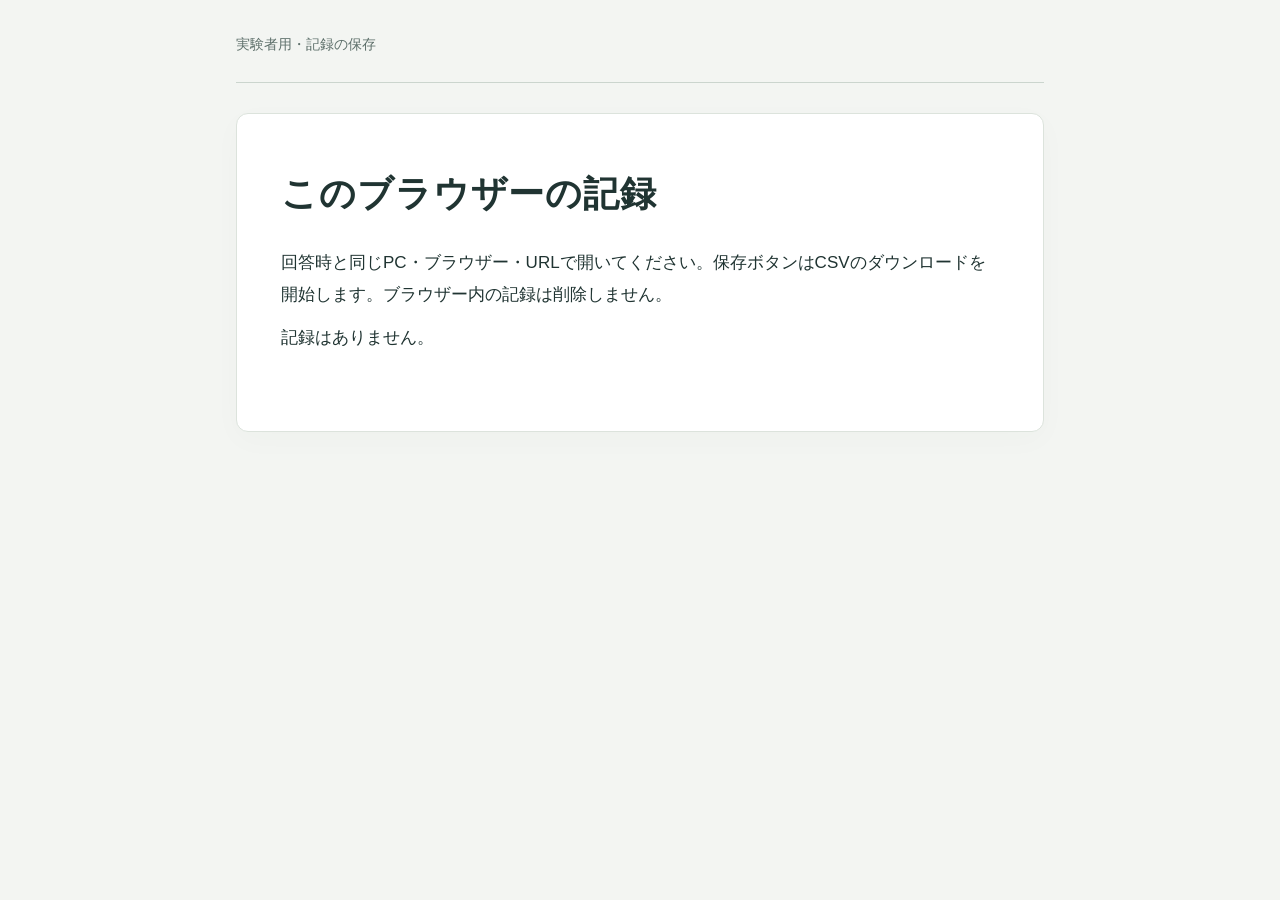
==== site/records.html @ dc61eeb9 "Add Japanese transcription experiment with four practice trials" ====
<!doctype html><html lang="ja"><head><meta charset="utf-8"><meta name="viewport" content="width=device-width, initial-scale=1"><title>実験者用・記録の保存</title><link rel="stylesheet" href="style.css"><script type="module" src="records.mjs"></script></head><body><main><header>実験者用・記録の保存</header><section class="panel"><h1>このブラウザーの記録</h1><p>回答時と同じPC・ブラウザー・URLで開いてください。保存ボタンはCSVのダウンロードを開始します。ブラウザー内の記録は削除しません。</p><div id="records"></div><p id="error" class="error" role="alert"></p></section></main></body></html>
---- site/style.css ----
:root{color-scheme:light;font-family:-apple-system,BlinkMacSystemFont,"Hiragino Kaku Gothic ProN","Yu Gothic",Meiryo,sans-serif;color:#203432;background:#f3f5f2;font-size:17px;line-height:1.85}
*{box-sizing:border-box}body{margin:0}main{max-width:880px;margin:auto;padding:32px 36px 24px}header{display:flex;align-items:center;justify-content:space-between;padding:0 0 24px;border-bottom:1px solid #cbd5ce;font-size:14px;color:#5e706b}.brand{font-weight:650;letter-spacing:.06em}#stage{font-size:13px}h1{font-weight:600;font-size:clamp(26px,4vw,36px);line-height:1.65;letter-spacing:.025em;margin:12px 0 24px}h2{font-size:23px}.panel{background:#fff;border:1px solid #dce3dc;border-radius:12px;padding:38px 44px;margin:30px 0 0;box-shadow:0 8px 30px #23462c06}.eyebrow{font-size:13px;letter-spacing:.12em;color:#60746c;margin:0}.lead{color:#52645e;max-width:36em;margin-bottom:32px}p{margin:12px 0}label{display:block;font-weight:600}.hint{font-size:14px;color:#63726d}input:not([type=checkbox]){font:inherit;width:210px;padding:9px 14px;border:1px solid #9cafa5;border-radius:6px;margin:8px 0 16px}button{font:inherit;font-size:16px;font-weight:600;line-height:1.5;border:1px solid #235a49;border-radius:6px;padding:12px 24px;background:#235a49;color:#fff;cursor:pointer;min-height:48px}button span{padding-left:16px}button:hover:enabled{background:#174636}button:disabled{background:#e3e9e4;border-color:#d7dfd9;color:#7c8c81;cursor:default}button.secondary{background:#fff;color:#235a49}button.secondary:hover:enabled{background:#eef4ef}.text-button{background:transparent;border-color:transparent;color:#65736b;padding-left:0}.text-button:hover:enabled{background:#f3f5f2;color:#203432}button:focus-visible,input:focus-visible,textarea:focus-visible{outline:3px solid #b39044;outline-offset:3px}.instructions{padding-left:24px;font-size:16px}.instructions li{padding-left:6px;margin-bottom:22px}.instructions strong{font-weight:600}.sound-check{margin:28px 0;padding:20px 24px;background:#f4f7f3;border-radius:8px}.check{font-size:15px;font-weight:400;margin-top:14px;cursor:pointer}input[type=checkbox]{width:18px;height:18px;vertical-align:middle;accent-color:#235a49}.progress-label{font-size:13px;display:flex;justify-content:space-between;color:#5e706b}progress{appearance:none;width:100%;height:4px;display:block;margin:10px 0 32px;border:0;border-radius:4px}progress::-webkit-progress-bar{background:#e7ece7;border-radius:4px}progress::-webkit-progress-value{background:#54846d;border-radius:4px}progress::-moz-progress-bar{background:#54846d}#task h1{font-size:26px;margin-bottom:10px}textarea{width:100%;resize:vertical;min-height:200px;padding:20px;font:inherit;font-size:21px;line-height:1.85;border:1px solid #9cafa5;border-radius:6px;background:#fff;color:#203432;margin-top:14px}textarea:disabled{background:#f4f6f3}.actions{display:flex;justify-content:space-between;gap:16px;margin-top:20px}.error{color:#993e34;font-size:15px;min-height:1em;white-space:pre-wrap}footer{font-size:12px;color:#69776e;margin-top:24px;text-align:center}dialog{border:1px solid #cbd5ce;border-radius:12px;padding:30px;max-width:90vw}dialog::backdrop{background:#14282066}[hidden]{display:none!important}.sr-only{position:absolute;width:1px;height:1px;padding:0;margin:-1px;overflow:hidden;clip:rect(0,0,0,0);white-space:nowrap;border:0}#fresh{margin:16px 0 0 12px}
@media(max-width:600px){main{padding:20px 16px}.panel{padding:26px 22px;margin-top:22px}h1{font-size:26px}.sound-check{padding:16px}textarea{font-size:19px}#fresh{margin-left:0}}
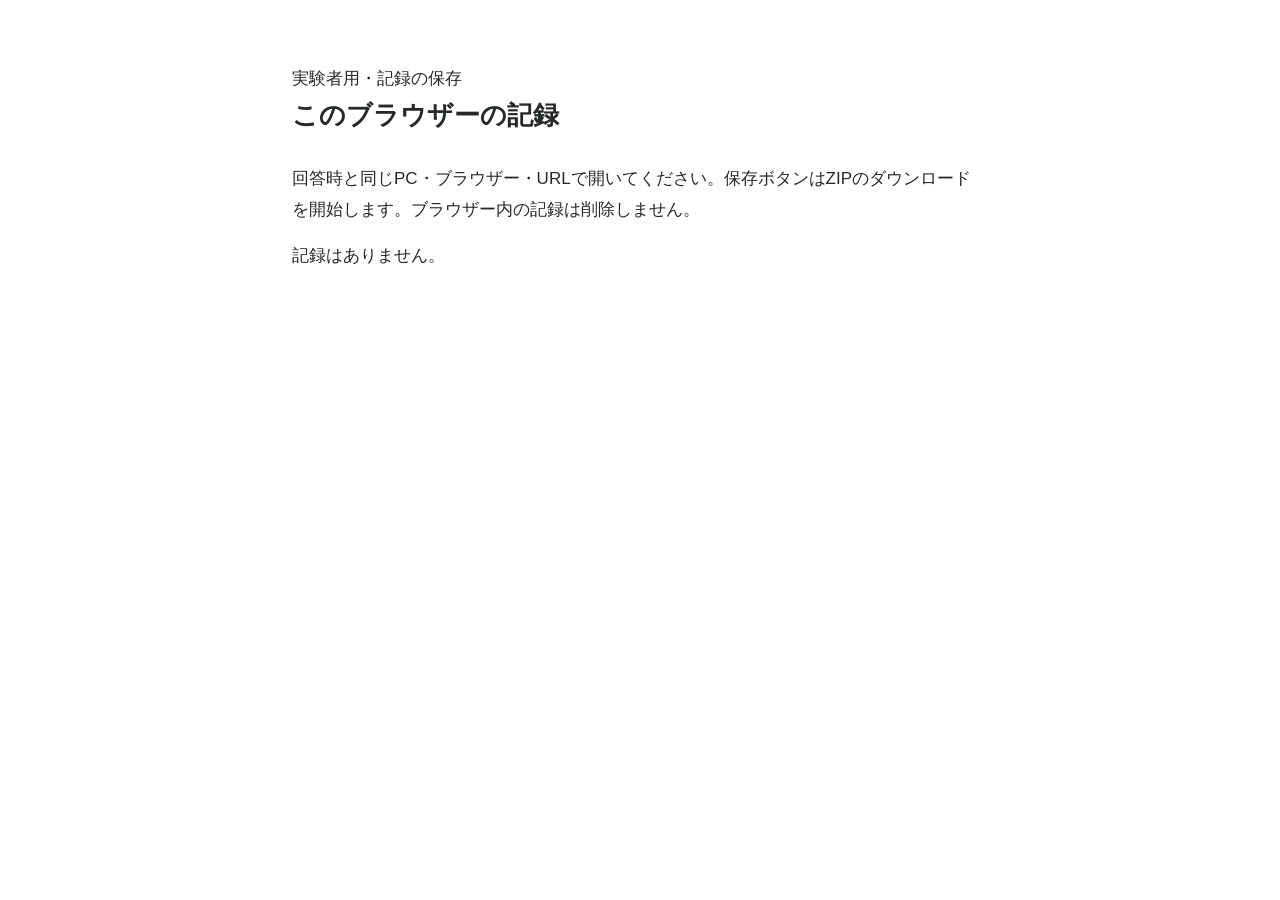
==== commit 455153f4: "Accept mixed Japanese scripts and export compact analysis-ready records" ====
--- a/site/records.html
+++ b/site/records.html
@@ -1 +1 @@
-<!doctype html><html lang="ja"><head><meta charset="utf-8"><meta name="viewport" content="width=device-width, initial-scale=1"><title>実験者用・記録の保存</title><link rel="stylesheet" href="style.css"><script type="module" src="records.mjs"></script></head><body><main><header>実験者用・記録の保存</header><section class="panel"><h1>このブラウザーの記録</h1><p>回答時と同じPC・ブラウザー・URLで開いてください。保存ボタンはCSVのダウンロードを開始します。ブラウザー内の記録は削除しません。</p><div id="records"></div><p id="error" class="error" role="alert"></p></section></main></body></html>
+<!doctype html><html lang="ja"><head><meta charset="utf-8"><meta name="viewport" content="width=device-width, initial-scale=1"><title>実験者用・記録の保存</title><link rel="stylesheet" href="style.css"><script type="module" src="records.mjs"></script></head><body><main><header>実験者用・記録の保存</header><section class="panel"><h1>このブラウザーの記録</h1><p>回答時と同じPC・ブラウザー・URLで開いてください。保存ボタンはZIPのダウンロードを開始します。ブラウザー内の記録は削除しません。</p><div id="records"></div><p id="error" class="error" role="alert"></p></section></main></body></html>
--- a/site/style.css
+++ b/site/style.css
@@ -1,3 +1,3 @@
-:root{color-scheme:light;font-family:-apple-system,BlinkMacSystemFont,"Hiragino Kaku Gothic ProN","Yu Gothic",Meiryo,sans-serif;color:#203432;background:#f3f5f2;font-size:17px;line-height:1.85}
-*{box-sizing:border-box}body{margin:0}main{max-width:880px;margin:auto;padding:32px 36px 24px}header{display:flex;align-items:center;justify-content:space-between;padding:0 0 24px;border-bottom:1px solid #cbd5ce;font-size:14px;color:#5e706b}.brand{font-weight:650;letter-spacing:.06em}#stage{font-size:13px}h1{font-weight:600;font-size:clamp(26px,4vw,36px);line-height:1.65;letter-spacing:.025em;margin:12px 0 24px}h2{font-size:23px}.panel{background:#fff;border:1px solid #dce3dc;border-radius:12px;padding:38px 44px;margin:30px 0 0;box-shadow:0 8px 30px #23462c06}.eyebrow{font-size:13px;letter-spacing:.12em;color:#60746c;margin:0}.lead{color:#52645e;max-width:36em;margin-bottom:32px}p{margin:12px 0}label{display:block;font-weight:600}.hint{font-size:14px;color:#63726d}input:not([type=checkbox]){font:inherit;width:210px;padding:9px 14px;border:1px solid #9cafa5;border-radius:6px;margin:8px 0 16px}button{font:inherit;font-size:16px;font-weight:600;line-height:1.5;border:1px solid #235a49;border-radius:6px;padding:12px 24px;background:#235a49;color:#fff;cursor:pointer;min-height:48px}button span{padding-left:16px}button:hover:enabled{background:#174636}button:disabled{background:#e3e9e4;border-color:#d7dfd9;color:#7c8c81;cursor:default}button.secondary{background:#fff;color:#235a49}button.secondary:hover:enabled{background:#eef4ef}.text-button{background:transparent;border-color:transparent;color:#65736b;padding-left:0}.text-button:hover:enabled{background:#f3f5f2;color:#203432}button:focus-visible,input:focus-visible,textarea:focus-visible{outline:3px solid #b39044;outline-offset:3px}.instructions{padding-left:24px;font-size:16px}.instructions li{padding-left:6px;margin-bottom:22px}.instructions strong{font-weight:600}.sound-check{margin:28px 0;padding:20px 24px;background:#f4f7f3;border-radius:8px}.check{font-size:15px;font-weight:400;margin-top:14px;cursor:pointer}input[type=checkbox]{width:18px;height:18px;vertical-align:middle;accent-color:#235a49}.progress-label{font-size:13px;display:flex;justify-content:space-between;color:#5e706b}progress{appearance:none;width:100%;height:4px;display:block;margin:10px 0 32px;border:0;border-radius:4px}progress::-webkit-progress-bar{background:#e7ece7;border-radius:4px}progress::-webkit-progress-value{background:#54846d;border-radius:4px}progress::-moz-progress-bar{background:#54846d}#task h1{font-size:26px;margin-bottom:10px}textarea{width:100%;resize:vertical;min-height:200px;padding:20px;font:inherit;font-size:21px;line-height:1.85;border:1px solid #9cafa5;border-radius:6px;background:#fff;color:#203432;margin-top:14px}textarea:disabled{background:#f4f6f3}.actions{display:flex;justify-content:space-between;gap:16px;margin-top:20px}.error{color:#993e34;font-size:15px;min-height:1em;white-space:pre-wrap}footer{font-size:12px;color:#69776e;margin-top:24px;text-align:center}dialog{border:1px solid #cbd5ce;border-radius:12px;padding:30px;max-width:90vw}dialog::backdrop{background:#14282066}[hidden]{display:none!important}.sr-only{position:absolute;width:1px;height:1px;padding:0;margin:-1px;overflow:hidden;clip:rect(0,0,0,0);white-space:nowrap;border:0}#fresh{margin:16px 0 0 12px}
-@media(max-width:600px){main{padding:20px 16px}.panel{padding:26px 22px;margin-top:22px}h1{font-size:26px}.sound-check{padding:16px}textarea{font-size:19px}#fresh{margin-left:0}}
+:root{color-scheme:light;font-family:-apple-system,BlinkMacSystemFont,"Hiragino Kaku Gothic ProN","Yu Gothic",Meiryo,sans-serif;color:#252a28;background:#fff;font-size:17px;line-height:1.8}
+*{box-sizing:border-box}body{margin:0}main{max-width:760px;margin:auto;padding:64px 32px}.panel{margin:0}#welcome{max-width:360px;margin:48px auto}h1{font-weight:600;font-size:26px;line-height:1.6;margin:0 0 28px}h2{font-size:23px}p{margin:16px 0}label{display:block;font-weight:500}.hint{font-size:14px;color:#68706c}input:not([type=checkbox]){font:inherit;width:100%;padding:10px 12px;border:1px solid #a8b0ab;border-radius:4px;margin:8px 0 28px}#setup-next{display:block;margin:8px 0 0 auto}button{font:inherit;font-size:16px;line-height:1.5;border:1px solid #315f4e;border-radius:4px;padding:10px 24px;background:#315f4e;color:#fff;cursor:pointer;min-height:46px}button:hover:enabled{background:#244837}button:disabled{background:#eef0ee;border-color:#dce0dc;color:#87918a;cursor:default}button.secondary{background:#fff;color:#315f4e}button.secondary:hover:enabled{background:#f3f6f3}.text-button{background:transparent;border-color:transparent;color:#707873;padding-left:0}.text-button:hover:enabled{background:#f5f6f5;color:#252a28}button:focus-visible,input:focus-visible,textarea:focus-visible{outline:2px solid #315f4e;outline-offset:3px}.instructions{padding-left:24px;font-size:16px}.instructions li{padding-left:4px;margin-bottom:20px}.instructions strong{font-weight:600}.sound-check{margin:28px 0}.check{font-size:15px;margin-top:14px;cursor:pointer}input[type=checkbox]{width:18px;height:18px;vertical-align:middle;accent-color:#315f4e}.progress-label{font-size:14px;color:#707873;margin:0 0 20px}textarea{width:100%;resize:vertical;min-height:220px;padding:18px;font:inherit;font-size:21px;line-height:1.8;border:1px solid #a8b0ab;border-radius:4px;background:#fff;color:#252a28}textarea::placeholder{font-size:17px;color:#89918b}textarea:disabled{background:#f6f7f6}.actions{display:flex;justify-content:space-between;gap:16px;margin-top:24px}.error{color:#993e34;font-size:15px;white-space:pre-wrap}.error:empty{display:none}dialog{border:1px solid #cbd5ce;border-radius:6px;padding:30px;max-width:90vw}dialog::backdrop{background:#14282066}[hidden]{display:none!important}.sr-only{position:absolute;width:1px;height:1px;padding:0;margin:-1px;overflow:hidden;clip:rect(0,0,0,0);white-space:nowrap;border:0}#fresh{margin:16px 0 0 12px}
+@media(max-width:600px){main{padding:36px 20px}#welcome{margin:20px auto}h1{font-size:24px}textarea{font-size:19px}#fresh{margin-left:0}}
